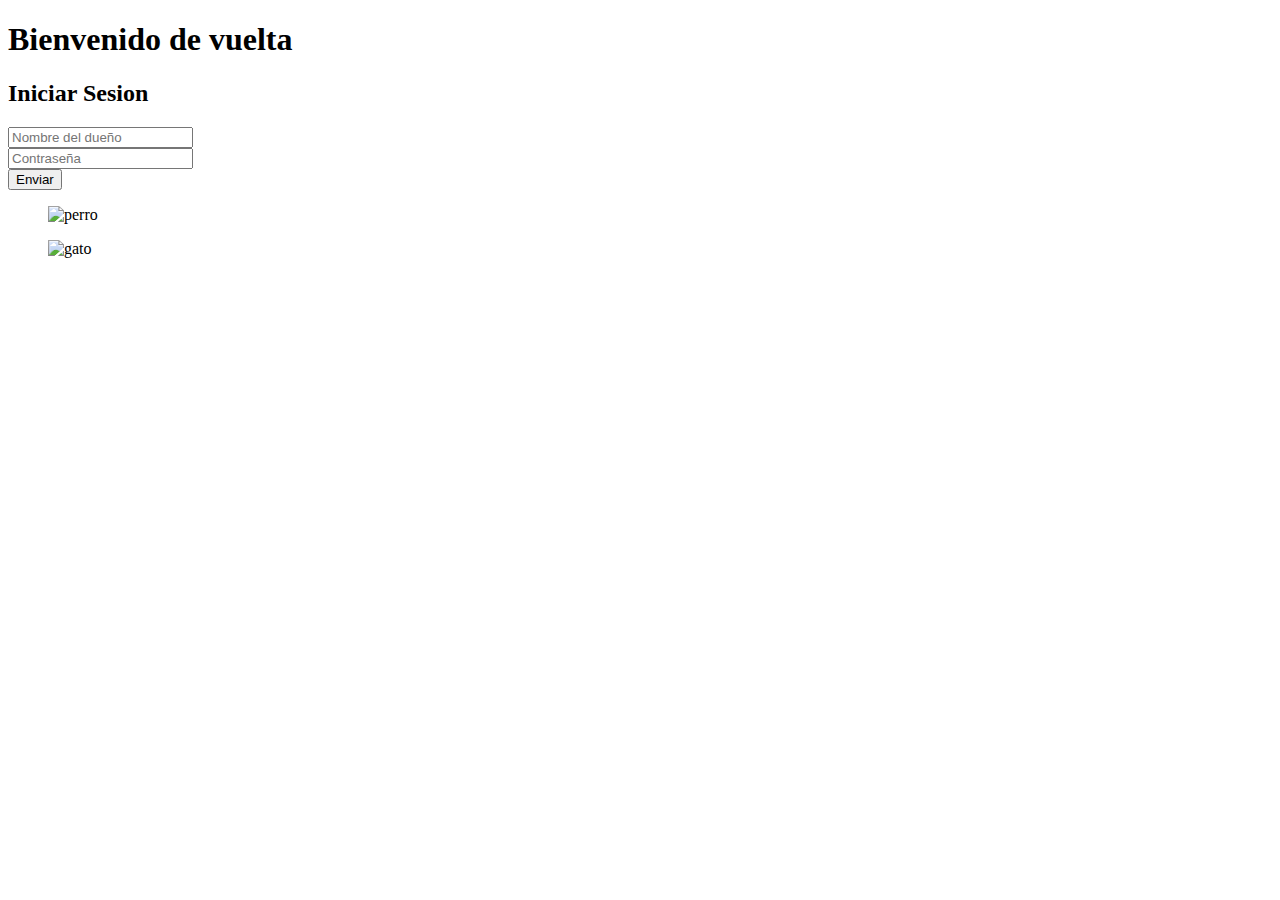
==== logIn/logIn.html @ a505fa21 "Cracion de carpetas" ====
<!DOCTYPE html>
<html lang="en">
<head>
    <meta charset="UTF-8">
    <meta http-equiv="X-UA-Compatible" content="IE=edge">
    <meta name="viewport" content="width=device-width, initial-scale=1.0">
    <link href="https://fonts.googleapis.com/css2?family=Dela+Gothic+One&display=swap" rel="stylesheet">
    <link rel="icon" href="/multimedia/Recurso 4.ico">
    <link rel="stylesheet" href="login.css">
    <title>Log In</title>
</head>
<body>
    <header>
        <h1>Bienvenido de vuelta</h1>
    </header>
    <form action="">
        <h2>Iniciar Sesion</h2>
        <div>
            <input type="text" name="" id="" placeholder="Nombre del dueño"  class="controlador">
        </div>
        <div>
            <input type="password" name="" id="" placeholder="Contraseña" class="controlador">
        </div>
        
        <input type="submit" value="Enviar" class="boton">
    </form>
    <figure>
        <img src="/multimedia/perro.png" alt="perro" class="perro">
    </figure>
    <figure>
        <img src="/multimedia/gato.png" alt="gato" class="gato">
    </figure>
</body>
</html>
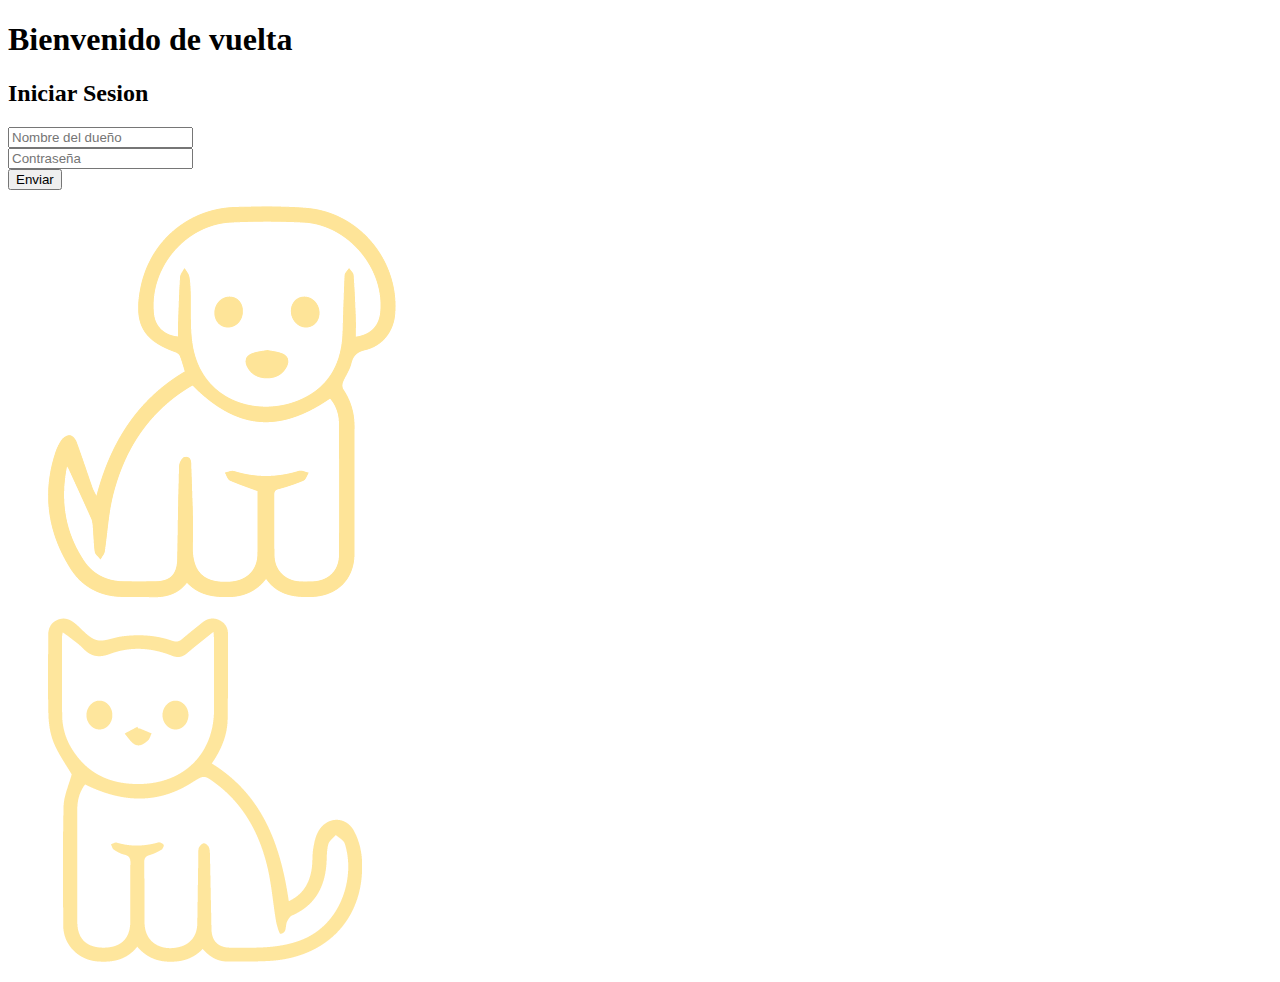
==== commit 217e16ce: "creacion de carpetas2" ====
--- a/logIn/logIn.html
+++ b/logIn/logIn.html
@@ -5,7 +5,7 @@
     <meta http-equiv="X-UA-Compatible" content="IE=edge">
     <meta name="viewport" content="width=device-width, initial-scale=1.0">
     <link href="https://fonts.googleapis.com/css2?family=Dela+Gothic+One&display=swap" rel="stylesheet">
-    <link rel="icon" href="/multimedia/Recurso 4.ico">
+    <link rel="icon" href="/logIn/multimedia/Recurso 4.ico">
     <link rel="stylesheet" href="login.css">
     <title>Log In</title>
 </head>
@@ -25,10 +25,10 @@
         <input type="submit" value="Enviar" class="boton">
     </form>
     <figure>
-        <img src="/multimedia/perro.png" alt="perro" class="perro">
+        <img src="/logIn/multimedia/perro.png" alt="perro" class="perro">
     </figure>
     <figure>
-        <img src="/multimedia/gato.png" alt="gato" class="gato">
+        <img src="/logIn/multimedia/gato.png" alt="gato" class="gato">
     </figure>
 </body>
 </html>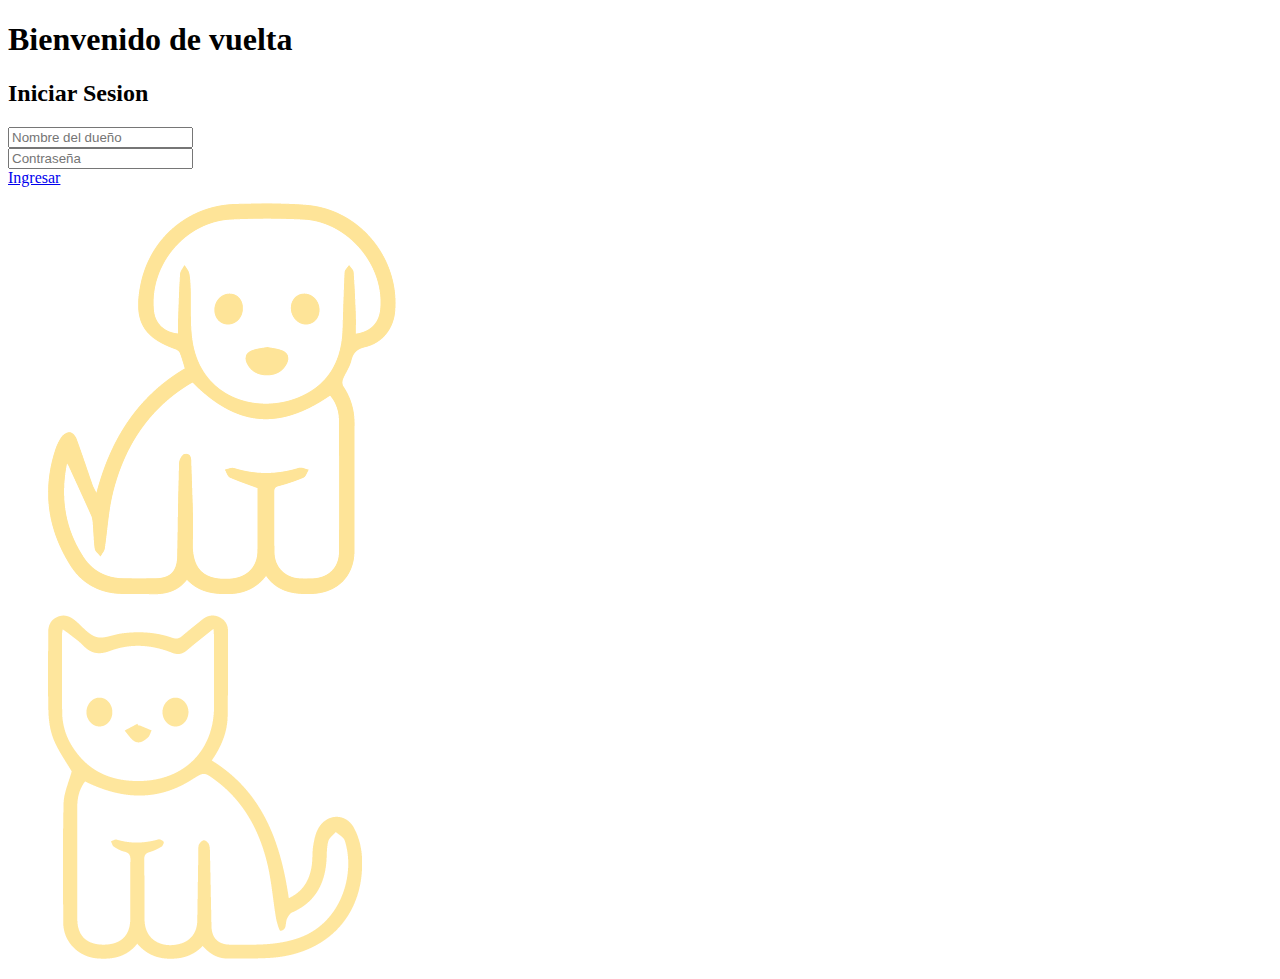
==== commit e6768e3e: "agregue los ultimos cambios" ====
--- a/logIn/logIn.html
+++ b/logIn/logIn.html
@@ -22,7 +22,8 @@
             <input type="password" name="" id="" placeholder="Contraseña" class="controlador">
         </div>
         
-        <input type="submit" value="Enviar" class="boton">
+        <!--<input type="submit" value="Ingresar" class="boton"> -->
+        <a href="/pantallaPrincipal/paginaPrincipalCompleta.html" class="boton">Ingresar</a>
     </form>
     <figure>
         <img src="/logIn/multimedia/perro.png" alt="perro" class="perro">
